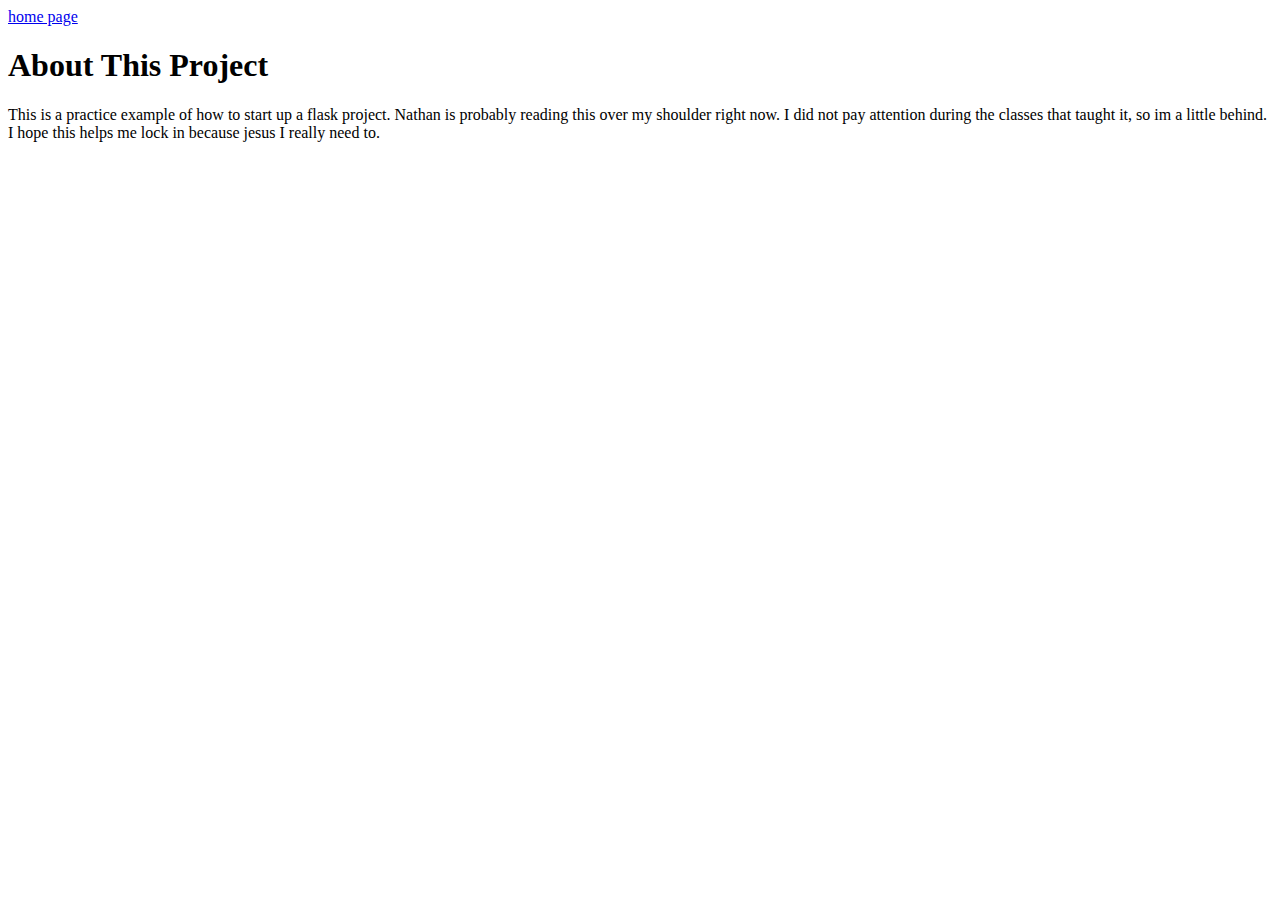
==== templates/about.html @ 76d752ba "Initial commit" ====
<!DOCTYPE html>
<html lang="en">
<head>
    <meta charset="UTF-8">
    <title>this is the about page</title>
    <link rel="stylesheet" href="{{ url_for('static', filename='style.css') }}">

</head>
<body>
    <a href="/">home page</a>

    <h1>About This Project</h1>
    <p>This is a practice example of how to start up a flask project. Nathan is probably reading this over my shoulder right now. I did not pay attention during
    the classes that taught it, so im a little behind. I hope this helps me lock in because jesus I really need to.</p>

</body>
</html>
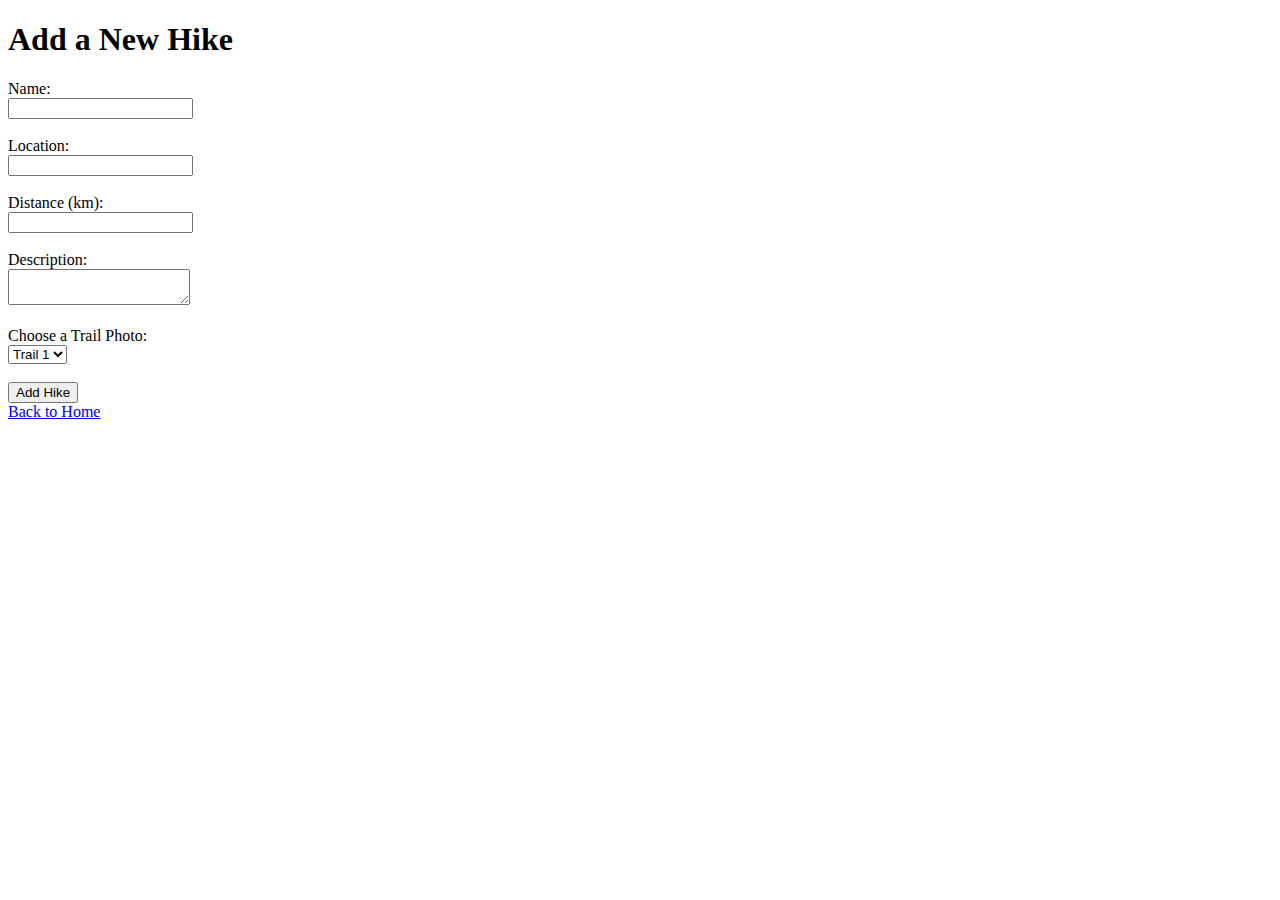
==== commit 22f5e142: "Added functionality for inputting hikes and styles" ====
--- a/templates/about.html
+++ b/templates/about.html
@@ -2,16 +2,33 @@
 <html lang="en">
 <head>
     <meta charset="UTF-8">
-    <title>this is the about page</title>
+    <title>Add a Hike</title>
     <link rel="stylesheet" href="{{ url_for('static', filename='style.css') }}">
-
 </head>
 <body>
-    <a href="/">home page</a>
+    <h1>Add a New Hike</h1>
+    <form method="post">
+        <label for="name">Name:</label><br>
+        <input type="text" id="name" name="name" required><br><br>
 
-    <h1>About This Project</h1>
-    <p>This is a practice example of how to start up a flask project. Nathan is probably reading this over my shoulder right now. I did not pay attention during
-    the classes that taught it, so im a little behind. I hope this helps me lock in because jesus I really need to.</p>
+        <label for="location">Location:</label><br>
+        <input type="text" id="location" name="location" required><br><br>
 
+        <label for="distance">Distance (km):</label><br>
+        <input type="number" id="distance" name="distance" required><br><br>
+
+        <label for="description">Description:</label><br>
+        <textarea id="description" name="description" required></textarea><br><br>
+
+        <label for="image">Choose a Trail Photo:</label><br>
+        <select id="image" name="image">
+            <option value="trail1.jpg">Trail 1</option>
+            <option value="trail2.jpg">Trail 2</option>
+            <option value="trail3.jpg">Trail 3</option>
+        </select><br><br>
+
+        <input type="submit" value="Add Hike">
+    </form>
+    <a href="/">Back to Home</a>
 </body>
-</html>+</html>
